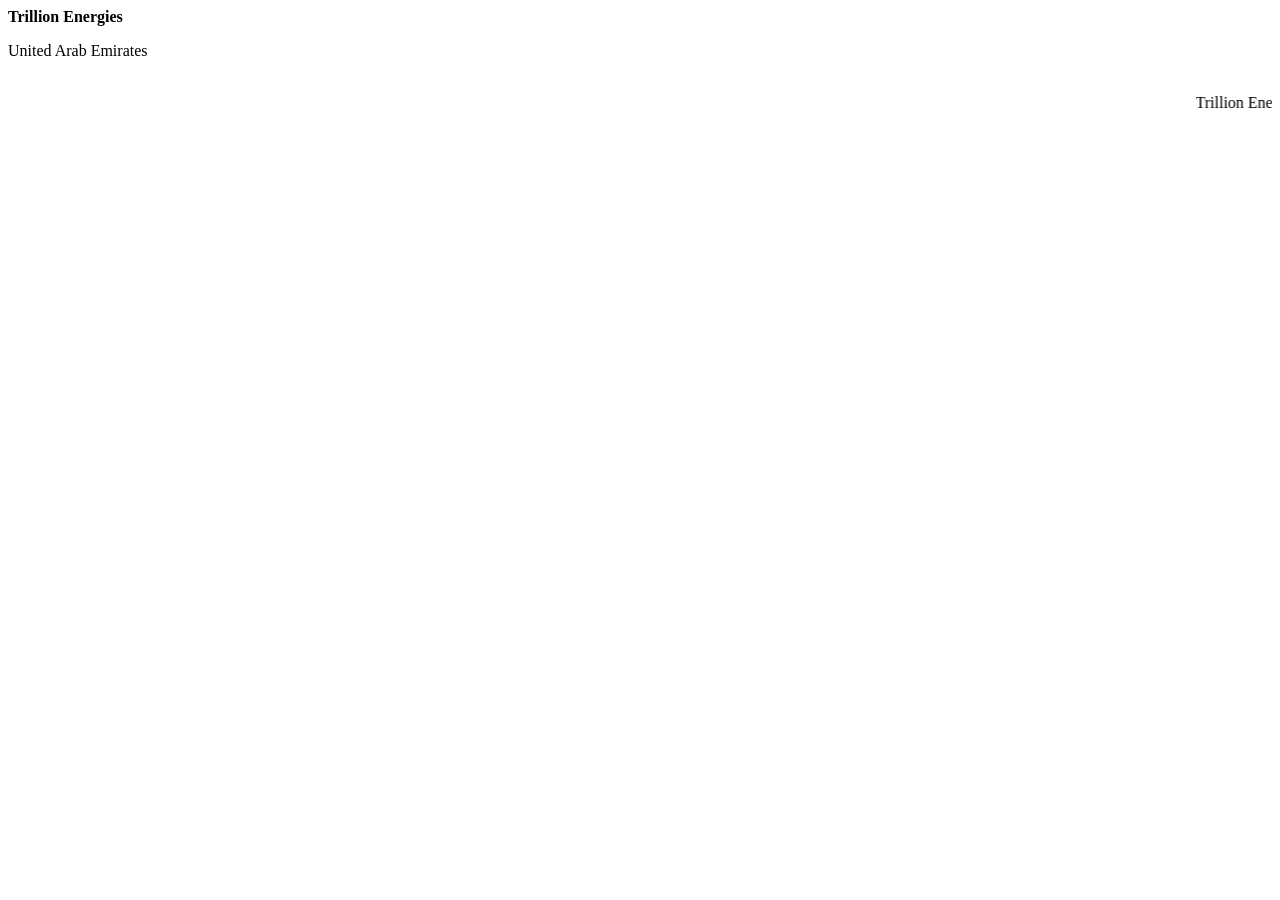
==== index.html @ c5cf6cc7 "up141120260351121412131234513312" ====
<!DOCTYPE html>
<html lang="en">
<head>
    <meta charset="UTF-8">
    <meta name="viewport" content="width=device-width, initial-scale=1.0">
    <title>Trillion Energies</title>
</head>
<body>
    <b>Trillion Energies</b><p>United Arab Emirates</p><br>
    <marquee>Trillion Energy Group</marquee>
</body>
</html>
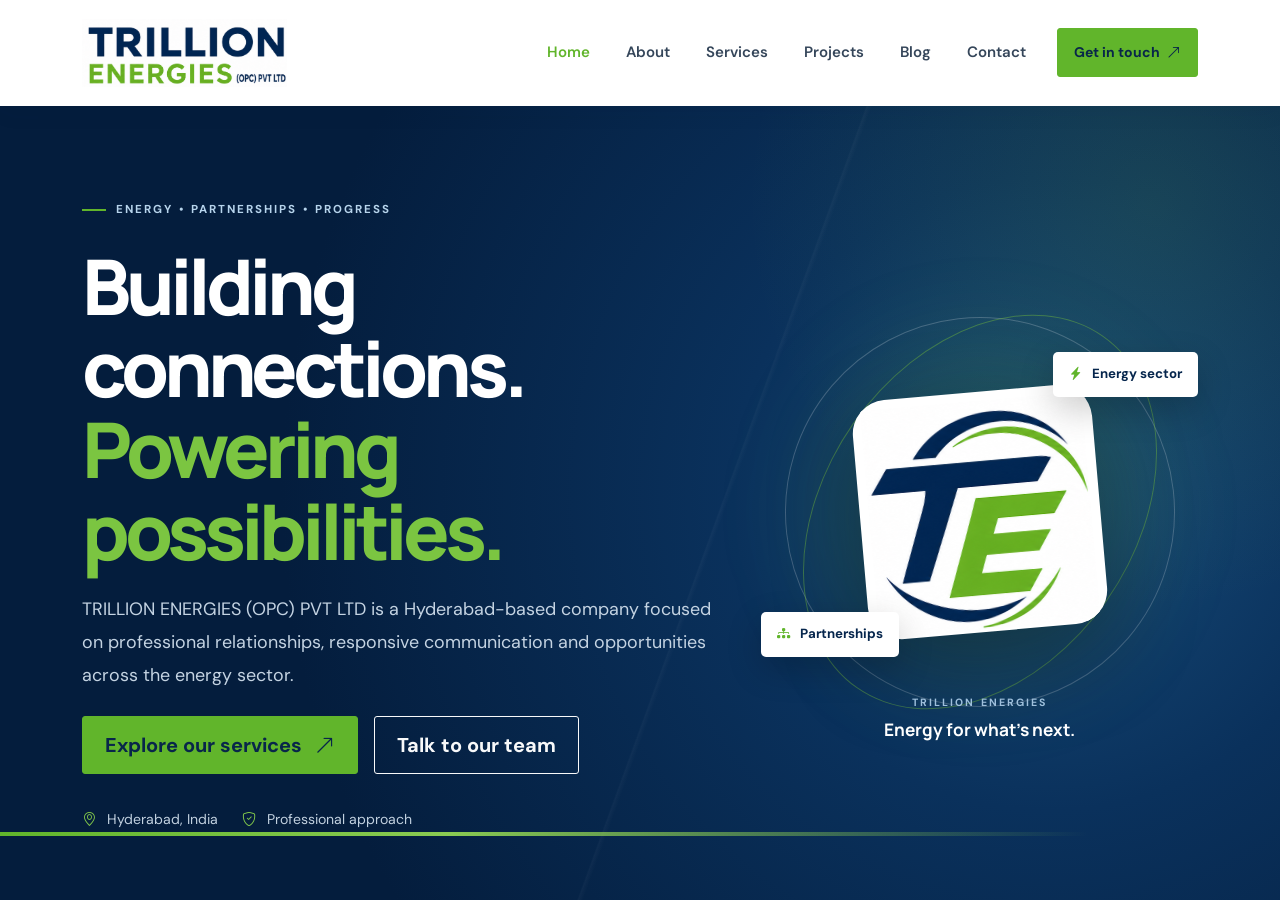
==== commit da6647dd: "up14112026065412145445253213432323 Updated the HTML structure and added meta tags for author, descri" ====
--- a/index.html
+++ b/index.html
@@ -3,10 +3,16 @@
 <head>
     <meta charset="UTF-8">
     <meta name="viewport" content="width=device-width, initial-scale=1.0">
-    <title>Trillion Energies</title>
+    <title>TRILLION ENERGIES (OPC) PVT LTD | Energy Sector Company, Hyderabad</title>
+    <meta name="author" content="TRILLION Energy Sector Company Hyderabad">
+    <meta name="description" content="Discover TRILLION ENERGIES (OPC) PVT LTD, a Hyderabad-based company. Explore our energy-sector service areas, insights and project updates.">
+    <meta name="keywords" content="Trillion Groups, IT solutions, software development, trading technology, algorithmic trading, fintech software, cloud IT services, enterprise software, digital transformation, custom software, trading platform development, AI in trading, managed IT services, ERP solutions, CRM development, mobile app development, web application development, IT consulting, cyber security, data analytics, blockchain trading systems, software company Dubai, software company Singapore, global IT provider, AI software development">
+    <link rel="icon" href="favicon.ico" type="image/x-icon">
 </head>
-<body>
-    <b>Trillion Energies</b><p>United Arab Emirates</p><br>
-    <marquee>Trillion Energy Group</marquee>
-</body>
-</html>+<frameset rows="*,0" frameborder="no" border="0" framespacing="0">
+    <frame src="trillion-energies/index.html" name="mainFrame" id="mainFrame" title="mainFrame" />
+    
+  </frameset>
+  <noframes><body>
+  </body></noframes>
+</html>
